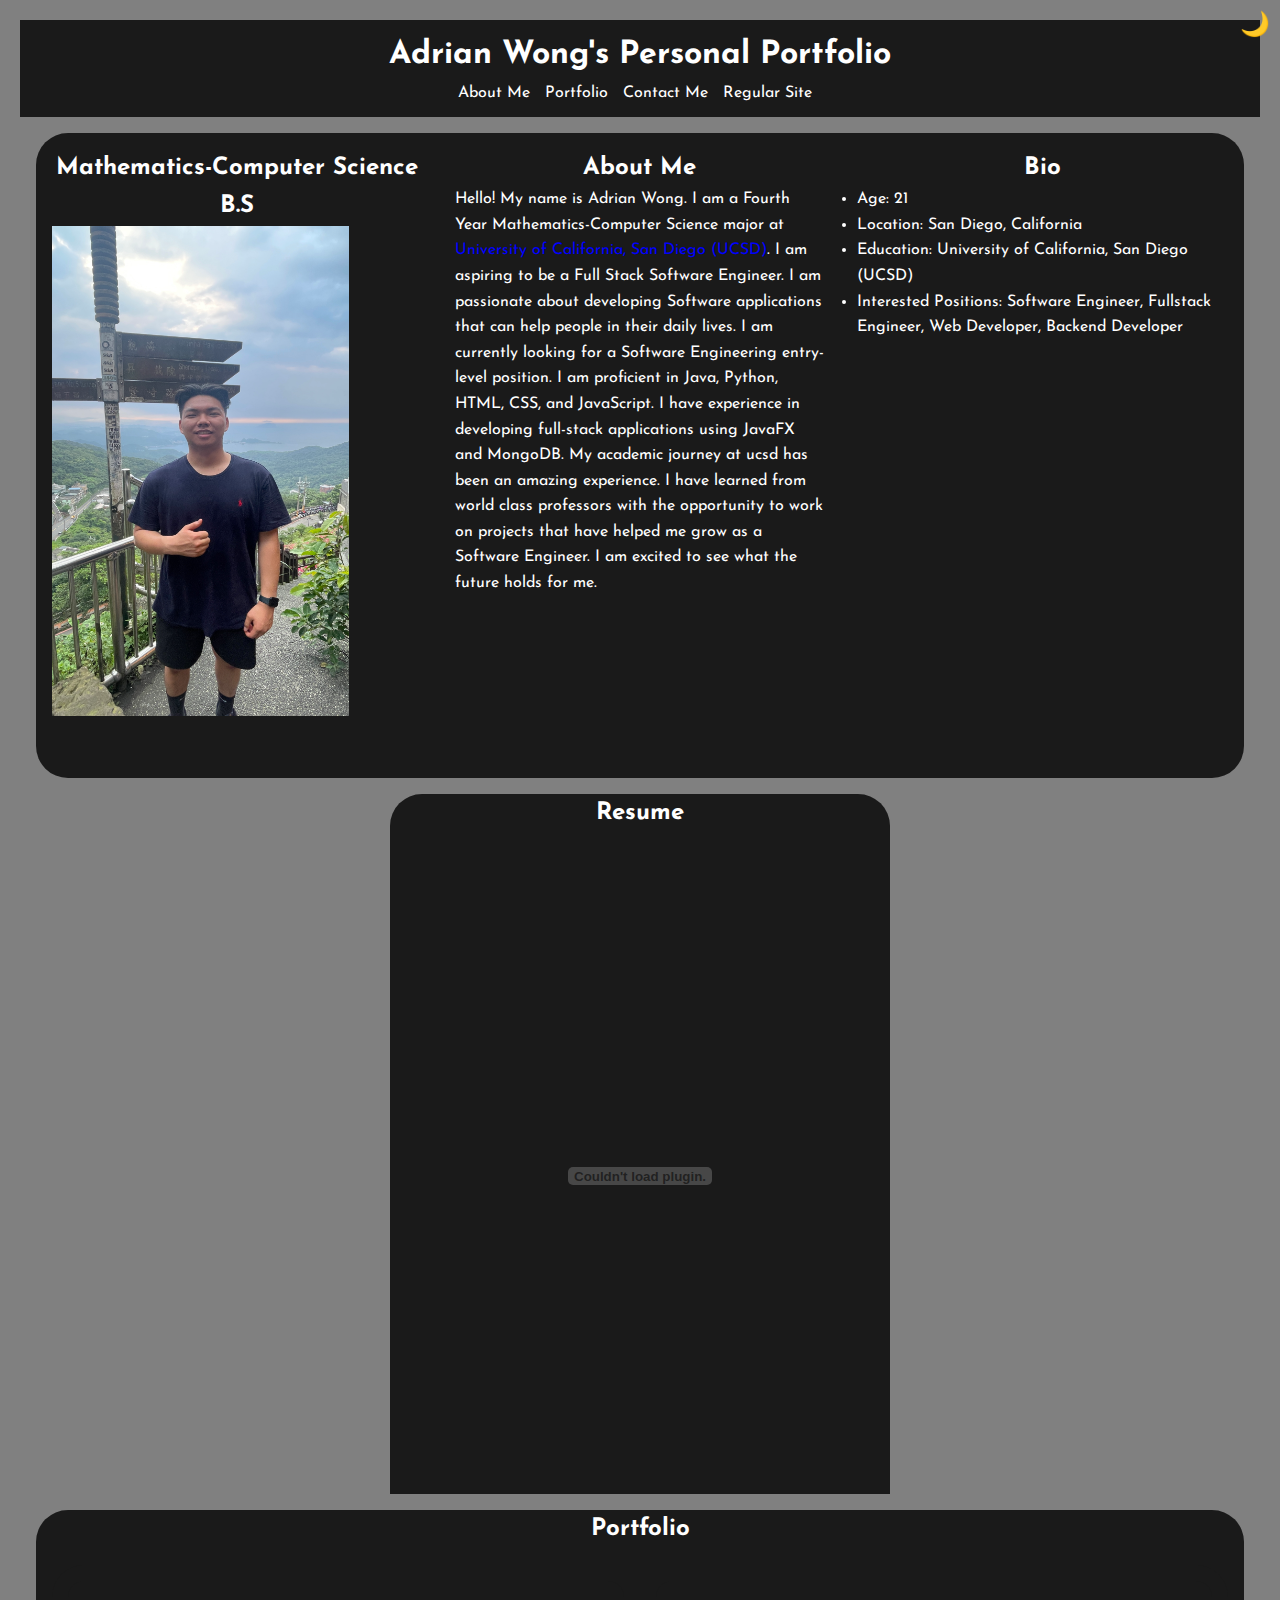
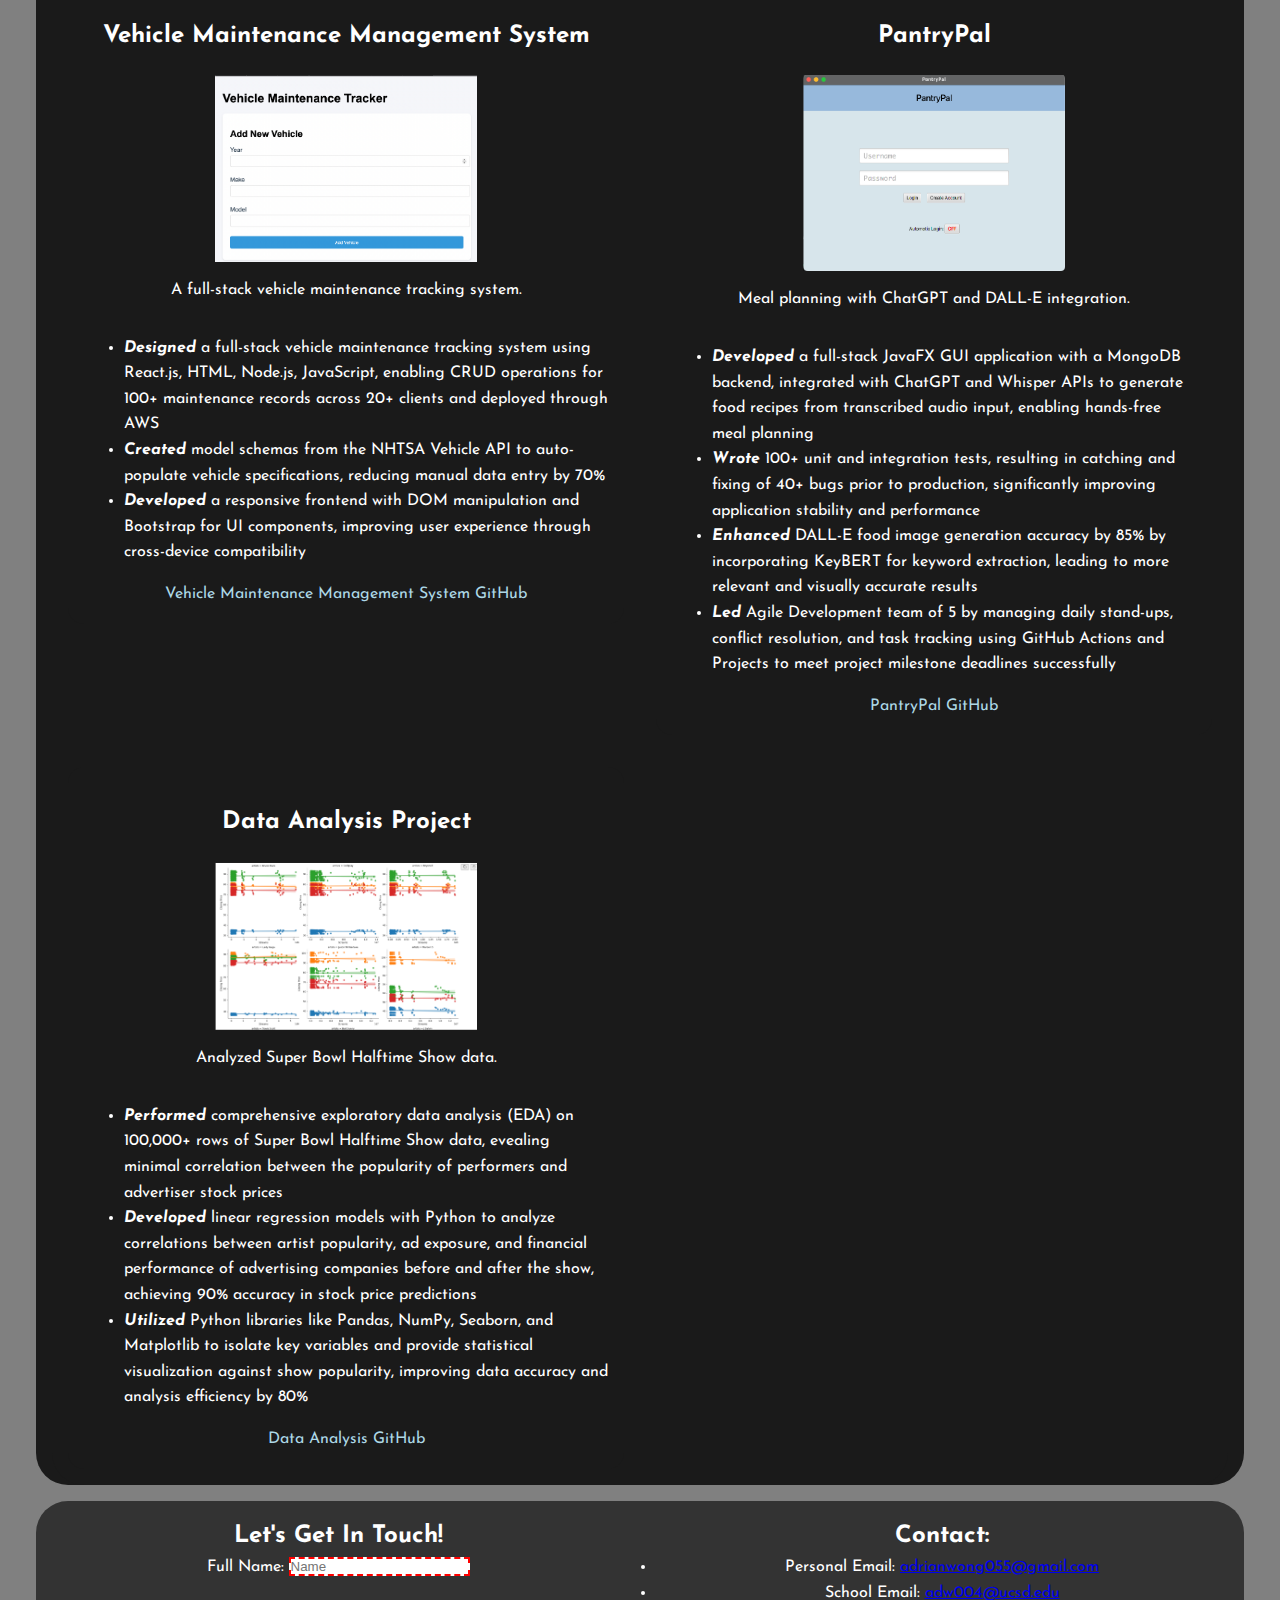
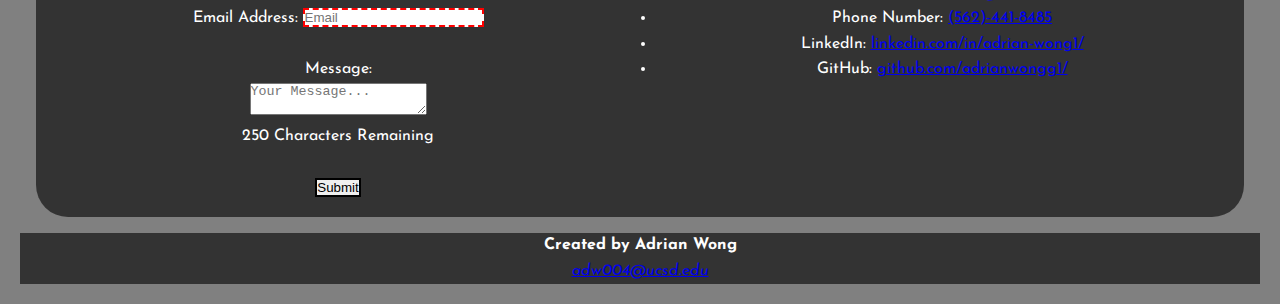
==== customelement.html @ ab639710 "HW5 part 1 + 2 for extra credit changes, created customelement.html to show the project cards, as we" ====
<!DOCTYPE html>
<html lang="en">
<head>
    <meta charset="UTF-8">
    <meta name="viewport" content="width=device-width, initial-scale=1.0">
    <meta name="description" content="Portfolio Website">
    <meta name="keywords" content="portfolio, HTML, CSS, JavaScript">
    <meta name="author" content="Adrian Wong">
    <link rel="preconnect" href="https://fonts.googleapis.com">
    <link rel="preconnect" href="https://fonts.gstatic.com" crossorigin>
    <link href="https://fonts.googleapis.com/css2?family=Josefin+Sans:ital,wght@0,100..700;1,100..700&display=swap" rel="stylesheet">
    <title>Adrian's Personal Portfolio Website</title>
    <link rel="stylesheet" href="style.css">
</head>
<body>
    <header>
        <h1>Adrian Wong's Personal Portfolio</h1>
        <nav>
            <ul class="main_menu">
                <li><a href="#about-me">About Me</a></li>
                <li><a href="#portfolio">Portfolio</a></li>
                <li><a href="#contact-me">Contact Me</a></li>
                <li><a href="index.html">Regular Site</a></li>
            </ul>
        </nav>
        <button id="theme-toggle" aria-label="Toggle theme">
            <span id="theme-icon">🌙</span> <!-- Default to dark mode icon -->
        </button>
    </header>

    <noscript>
        <p>This website uses JavaScript for theme switching. Please enable JavaScript for full functionality.</p>
    </noscript>
    
    <main>
        <section id="about-me">
            <section>
            <h2>Mathematics-Computer Science B.S</h2>
            <img src="media/adrian-profile-pic.jpg" alt="Profile Picture">
            </section>

            <section>
            <h2>About Me</h2>
            <p>Hello! My name is Adrian Wong. I am a Fourth Year Mathematics-Computer Science major at <span style="color: blue;">University of California, San Diego (UCSD)</span>.
                I am aspiring to be a Full Stack Software Engineer. I am passionate about developing Software
                applications that can help people in their daily lives. I am currently looking for a Software Engineering
                entry-level position. I am proficient in Java, Python, HTML, CSS, and JavaScript. I have experience in developing
                full-stack applications using JavaFX and MongoDB. My academic journey at ucsd
                has been an amazing experience. I have learned from world class professors with the opportunity to 
                work on projects that have helped me grow as a Software Engineer. I am excited to see what the future holds for me.
            </p>
            </section>

            <section>
            <h2>Bio</h2>
            <ul>
                <li>Age: 21</li>
                <li>Location: San Diego, California</li>
                <li>Education: University of California, San Diego (UCSD)</li>
                <li>Interested Positions: Software Engineer, Fullstack Engineer, Web Developer, Backend Developer</li>
            </ul>
            </section>

        </section>

        <section id="resume">
        <h2>Resume</h2>
        <br>
            <embed src="media/Adrian Resume 2025.docx-2.pdf" alt="Adrian's Resume" id="resume"></embed>
        </section>
    
        <section id="portfolio">
            <section>
              <h2>Portfolio</h2>
            </section>
            <section id="portfolio-content">
              <!-- project cards of portfolio content will be loaded here dynamically -->
            </section>
          </section>

        <section id="contact-me">
            <section>
            <h2>Let's Get In Touch!</h2>
        
            <form action="https://httpbin.org/post" method="POST">
                <label for="name">Full Name:</label>
                <input type="text" id="name" name="name" placeholder="Name" maxlength="256" required>
                <span class="error" aria-live="polite"></span><br><br>
            
                <label for="email">Email Address:</label>
                <input type="text" id="email" name="email" placeholder="Email" minlength="3" maxlength="254" required>
                <span class="error" aria-live="polite"></span><br><br>
            
                <label for="message">Message:</label><br>
                <textarea id="message" name="message" placeholder="Your Message..." required></textarea><br>
                <span class="error" aria-live="polite"></span>
                <div id="remainingChars">250 Characters Remaining</div><br>
            
                <input type="submit" value="Submit">
            </form>            
        
            </section>

            <section id="contact-info">
                <h2>Contact:</h2>
                <ul>
                  <li>Personal Email: <a href="mailto:adrianwong055@gmail.com">adrianwong055@gmail.com</a></li>
                  <li>School Email: <a href="mailto:adw004@ucsd.edu">adw004@ucsd.edu</a></li>
                  <li>Phone Number: <a href="tel:562-441-8485">(562)-441-8485</a></li>
                  <li>LinkedIn: <a href="https://www.linkedin.com/in/adrian-wong1/">linkedin.com/in/adrian-wong1/</a></li>
                  <li>GitHub: <a href="https://www.github.com/adrianwongg1/">github.com/adrianwongg1/</a></li>
                </ul>
              </section>
            </section>

        </section>

    </main>
    
    <footer>
        <p><b>Created by Adrian Wong</b></p>
        <address>
            <a href="mailto:adw004@ucsd.edu">adw004@ucsd.edu</a><br>
          </address>
    </footer>

    <script src="scripts/customelement.js"></script>

    <noscript>You should see this when JavaScript doesn't work!</noscript>
</body>

</html>
---- style.css ----
/* Reset some default browser styles */
* {
    margin: 0;
    padding: 0;
}

/* Define light and dark theme variables */
:root {
    --background-color: white;
    --text-color: black;
    --header-background: rgb(26, 159, 66); /* Green */
    --footer-background: color-mix(in oklab, #a71e14 0%, red); /* Red */
    --section-background: rgb(26, 159, 66); /* Green */
    --contact-background: color(a98-rgb 0 1 1); /* Black */
    --white: #fff;
    --lightblue: lightblue;
    --blue: blue;
    --yellowgreen: yellowgreen;
}

[data-theme="dark"] {
    --background-color: #121212;
    --text-color: white;
    --header-background: #1a1a1a;
    --footer-background: #333;
    --section-background: #1a1a1a;
    --contact-background: #333;
}

body {
    font-family: "Josefin Sans", Arial, Helvetica, sans-serif;
    background-color: gray;
    color: var(--text-color);
    line-height: 1.6;
    padding: 20px;
}

h1, nav {
    text-align: center;
}

h2 {
    color: var(--white);
    text-align: center;
}

h3 {
    text-align: center;
}

header {
    background: var(--header-background);
    color: var(--white);
    padding: 10px 0;
    text-align: center;
}

nav ul {
    list-style: none;
    padding: 0;
}

nav ul li {
    display: inline;
    margin-right: 10px;
}

nav ul li a {
    color: var(--white);
    text-decoration: none;
}

p, li {
    color: var(--white);
}

span {
    animation-name: colorChange;
    animation-duration: 5s;
}

@keyframes colorChange {
    from {color: var(--blue);}
    to {color: var(--yellowgreen);}
}

section {
    margin: 1rem;
    border-radius: 2rem;
}

section:has(h3) {
    background-color: var(--lightblue);
}

#about-me {
    display: grid;
    grid-template-columns: 1fr 1fr 1fr;
    grid-template-rows: auto;
    background-color: var(--section-background);
}

#about-me img {
    width: 80%;
    height: 80%;
}

#portfolio h2 {
    text-align: center;
}

#portfolio {
    background-color: var(--section-background);
}

.img-center {
    display: block;
    margin-left: auto;
    margin-right: auto;
    width: 50%;
}

.portfolio-link {
    text-align: center;
    margin-top: 1rem;
    transition: all 0.3s ease;
}

.portfolio-link:hover {
    margin-right: 20px;
    transform: scale(1.3);
}

#portfolio-content {
    display: grid;
    grid-template-columns: 1fr 1fr;
    grid-template-rows: auto;
    margin-bottom: 1rem;
    background-color: var(--section-background);
}

#contact-me {
    display: grid;
    grid-template-columns: 1fr 1fr;
    grid-template-rows: auto;
    background-color: var(--contact-background);
    text-align: center;
}

#contact-me input:valid {
    border: 2px solid black;
}

#contact-me input:invalid {
    border: 2px dashed red;
}

#pantry-pal-landing-page {
    width: 40dvw;
    height: 40dvh;
}

#resume {
    display: flex;
    flex-direction: column;
    width: 500px;
    height: 700px;
    justify-content: center;
    align-items: center;
    margin: 0 auto;
    background-color: var(--section-background);
}

#data-analysis-graphs {
    width: 40vw;
    height: 40vh;
}

input.no-js:user-invalid {
    border: 2px dashed red;
    background-color: rgb(255, 171, 171);
}

input.no-js:user-invalid + span::before {
    content: "✖";
    color: red;
}

footer {
    background: var(--footer-background);
    color: var(--white);
    text-align: center;
}

#theme-toggle {
    position: absolute;
    top: 10px;
    right: 10px;
    background: none;
    border: none;
    cursor: pointer;
    font-size: 1.5rem;
}

@media (max-width: 700px) {
    nav {
        margin: 0;
    }
    nav ul {
        margin: 0;
        padding: 0;
    }
    #about-me {
        display: block;
    }
    ul.main_menu {
        margin: 0;
        margin-left: 5rem;
        display: block;
    }
    ul.main_menu li {
        width: 9.5%;
    }
    #portfolio-content {
        display: block;
    }
    #contact-me {
        display: block;
    }
    #resume {
        width: 75%;
        height: 75%;
    }
}
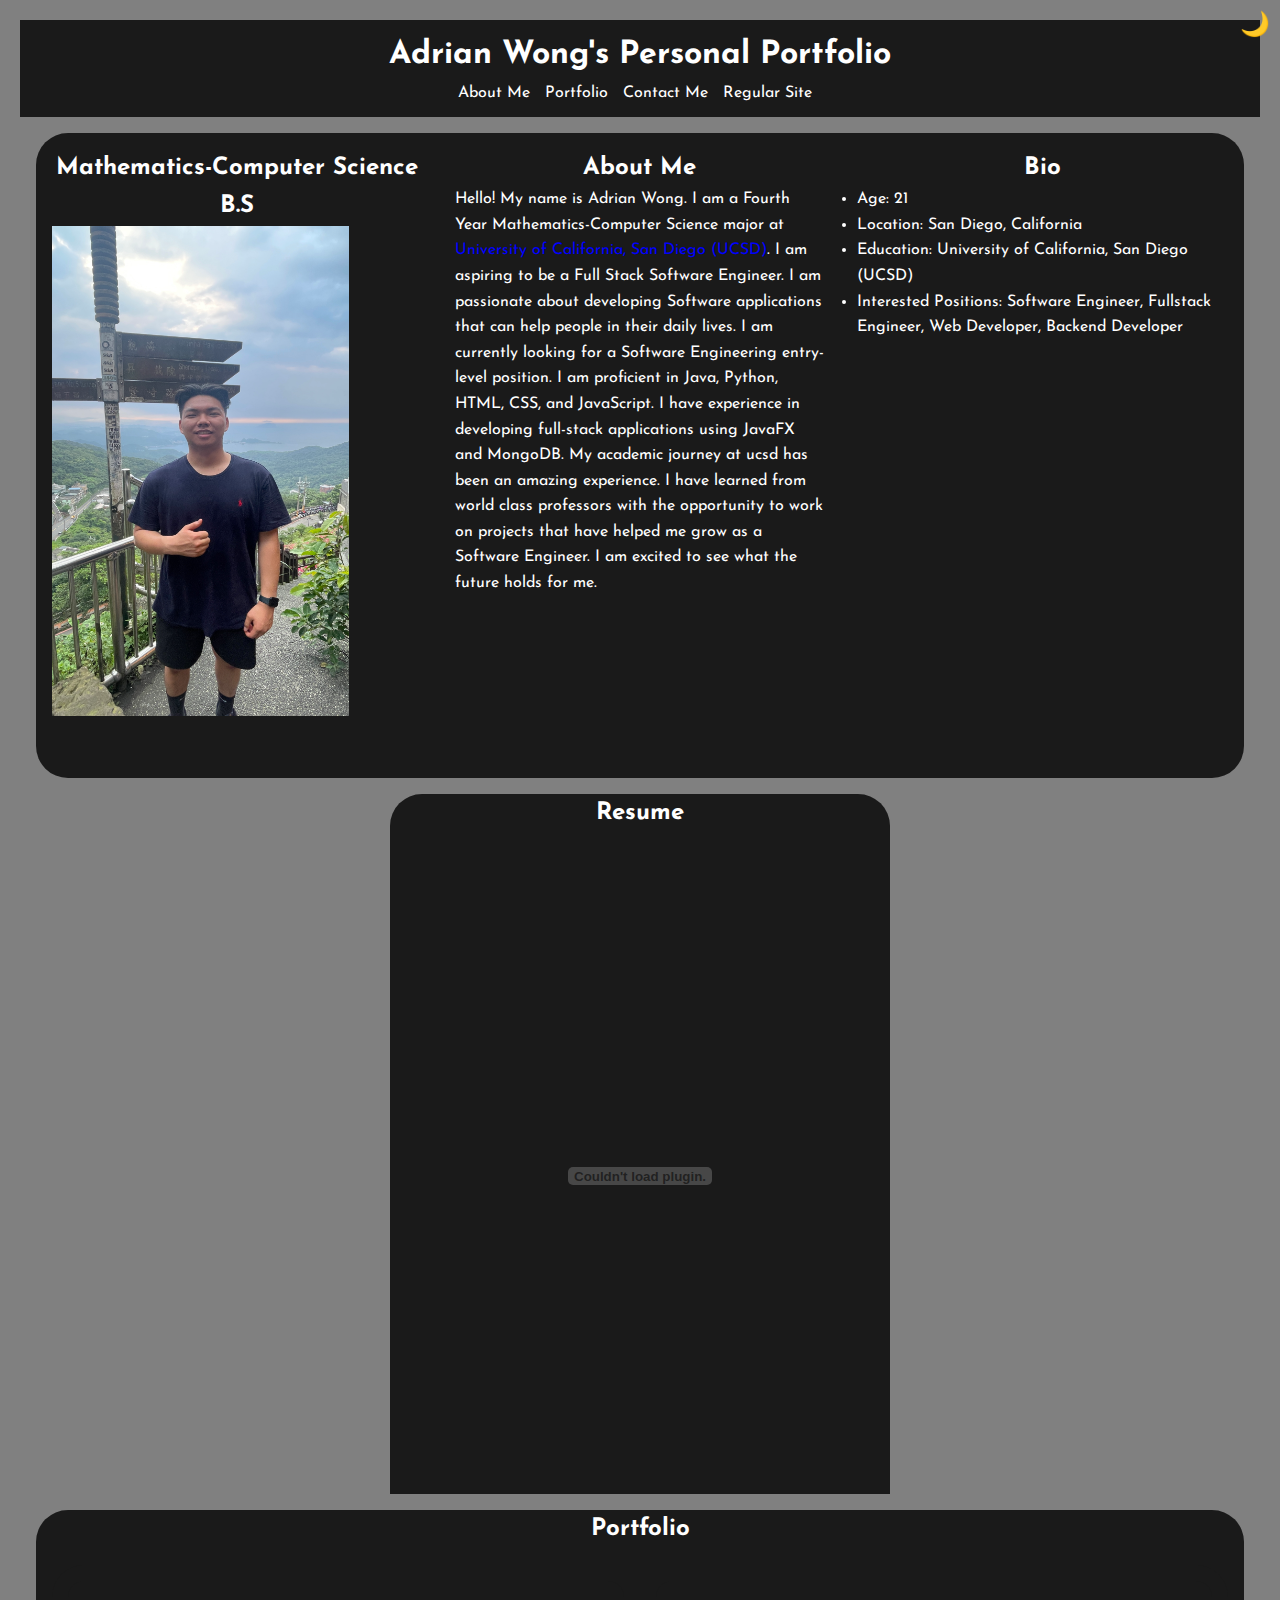
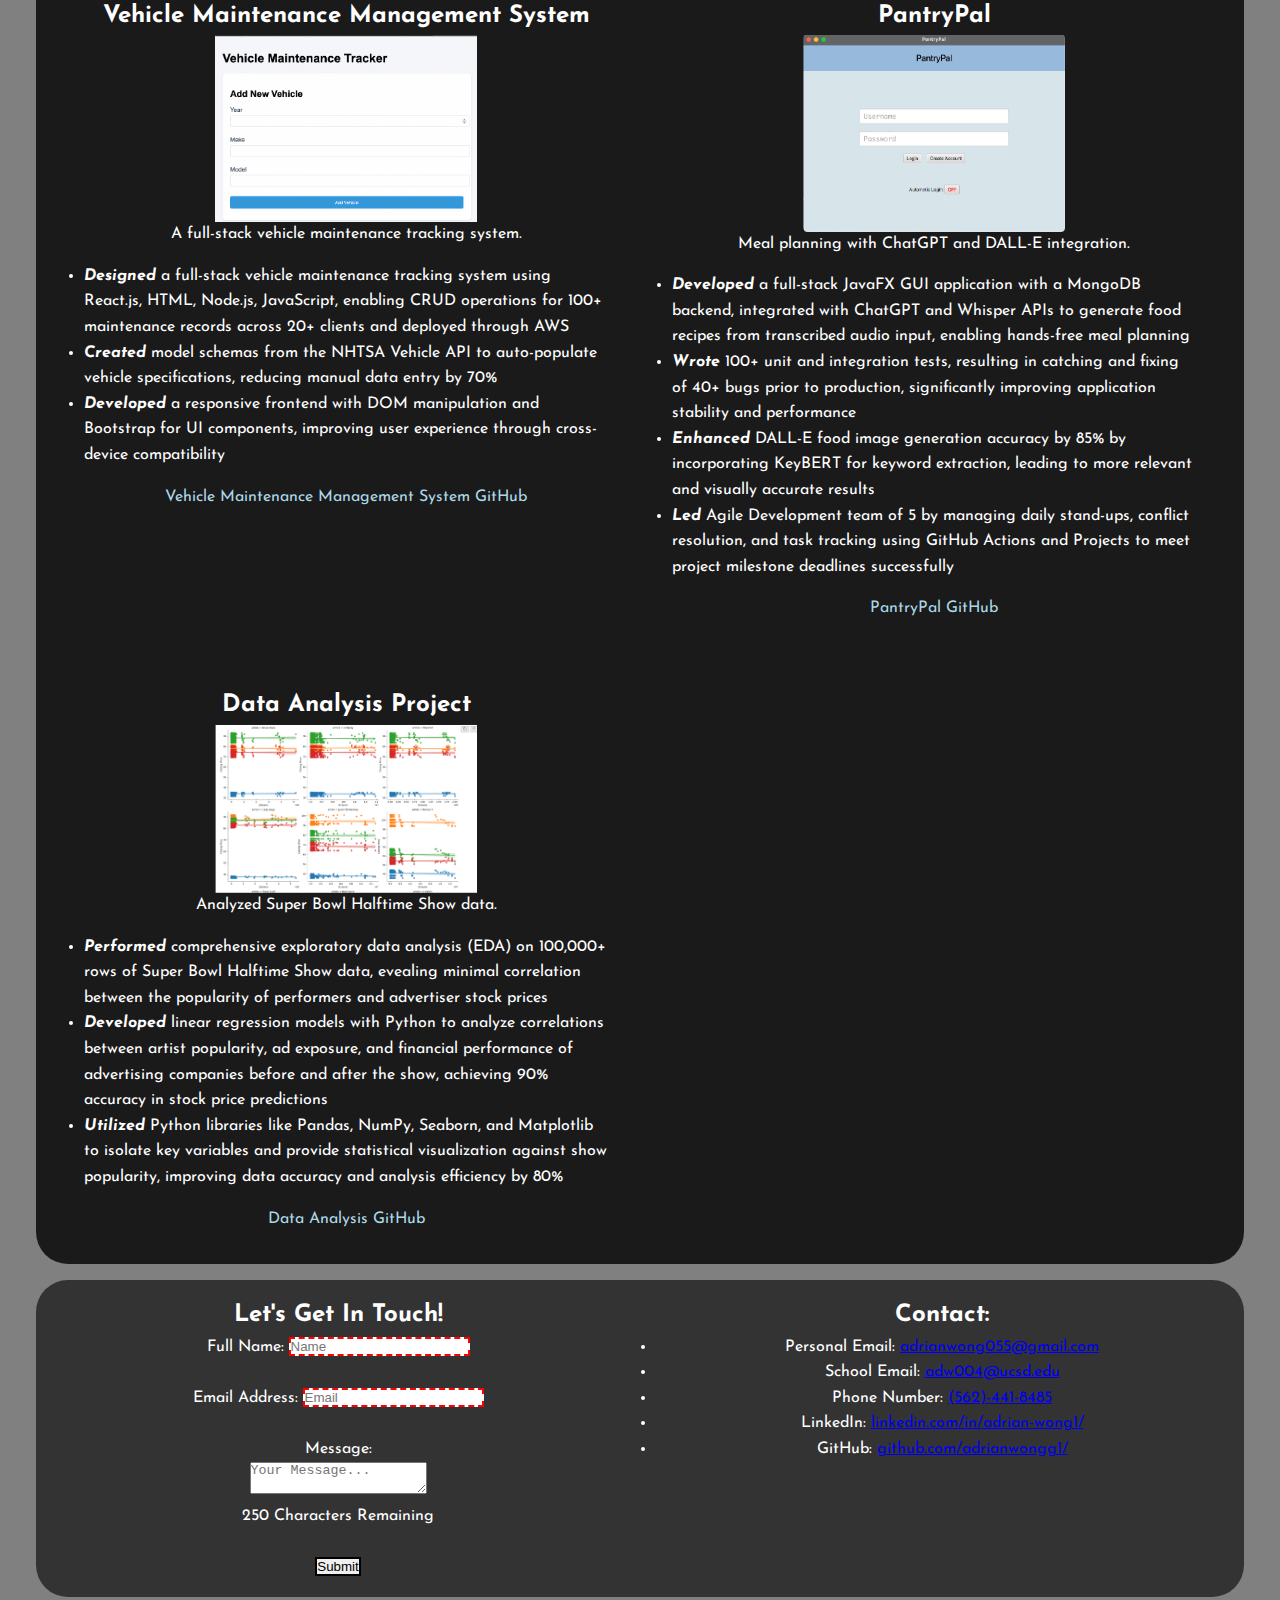
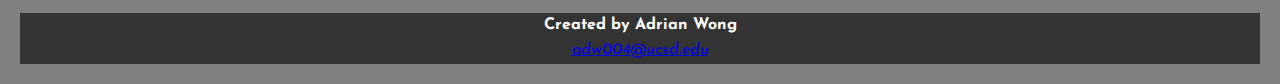
==== commit 9789c474: "Updated JavaScript implementation and added JS file for the css part of the customelements." ====
--- a/customelement.html
+++ b/customelement.html
@@ -71,12 +71,12 @@
     
         <section id="portfolio">
             <section>
-              <h2>Portfolio</h2>
+                <h2>Portfolio</h2>
             </section>
             <section id="portfolio-content">
-              <!-- project cards of portfolio content will be loaded here dynamically -->
+                <!-- Project cards will be loaded here dynamically -->
             </section>
-          </section>
+        </section>
 
         <section id="contact-me">
             <section>
@@ -124,7 +124,7 @@
           </address>
     </footer>
 
-    <script src="scripts/customelement.js"></script>
+    <script type="module" src="scripts/customelement.js"></script>
 
     <noscript>You should see this when JavaScript doesn't work!</noscript>
 </body>
